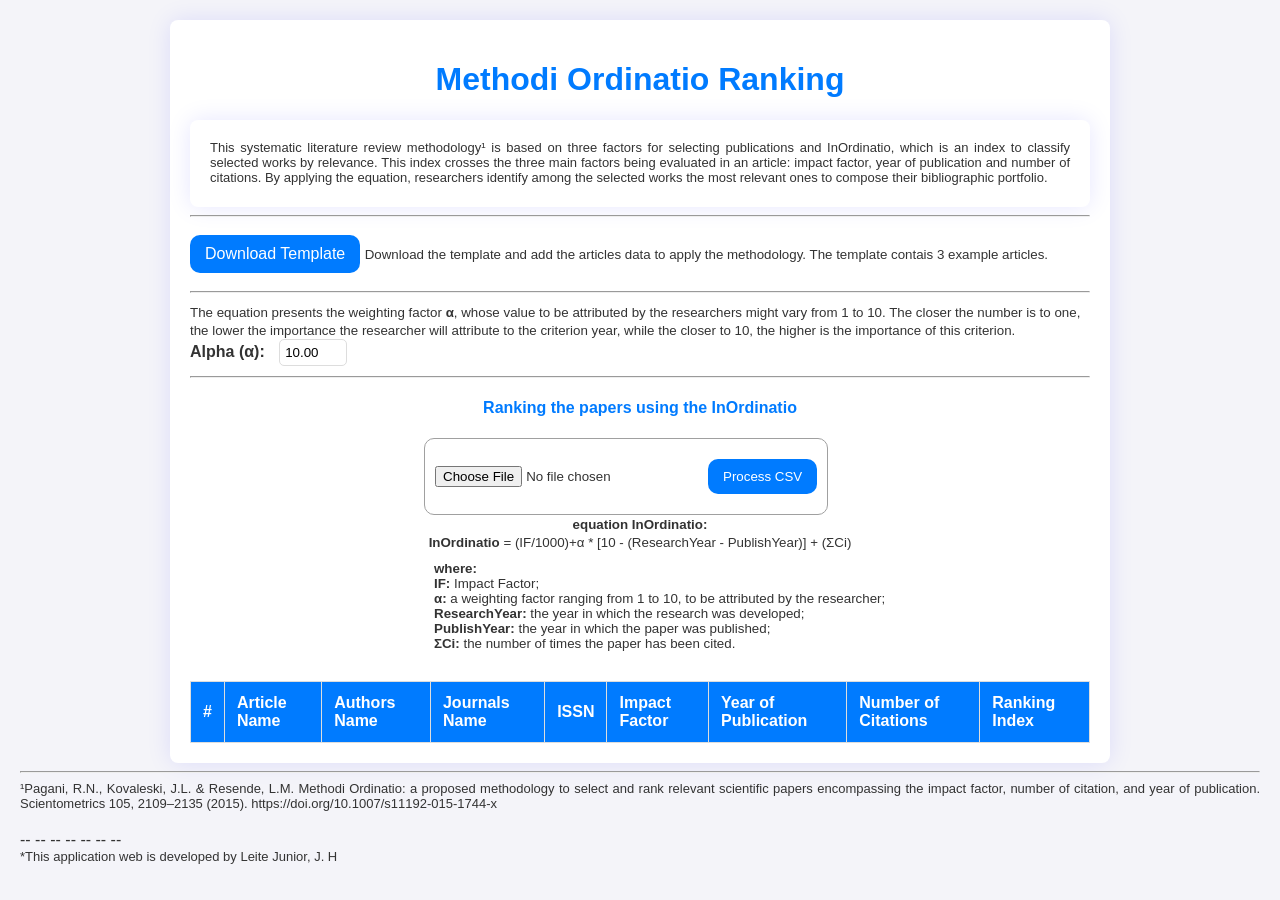
==== index.html @ 90341411 "Update index.html" ====
<!DOCTYPE html>
<html lang="en">
<head>
    <meta charset="UTF-8">
    <meta name="viewport" content="width=device-width, initial-scale=1.0">
    <title>Methodi Ordinatio Ranking</title>
    <link rel="stylesheet" href="styles.css">
</head>
<body>
    <div class="container">
        <h1>Methodi Ordinatio Ranking</h1>

        <div class="container"><p>This systematic literature review methodology¹ is based on three factors for selecting publications and InOrdinatio, 
            which is an index to classify selected works by relevance. This index crosses the three main factors being evaluated in an article: 
            impact factor, year of publication and number of citations. By applying the equation, researchers identify among the selected works 
            the most relevant ones to compose their bibliographic portfolio.</p></div>
            <hr>
        <a href="template.csv" class="download-link" download="template.csv">Download Template</a>
        <span class="small-text">Download the template and add the articles data to apply the methodology. The template contais 3 example articles.</span>
        <hr>
                <div class="input-group">
                    <span class="small-text">The equation presents the weighting factor <strong>α</strong>, whose value to be attributed by the researchers might vary from 1 to 10. The closer the number is to one, the lower the
                        importance the researcher will attribute to the criterion year, while the closer to 10, the higher is the importance of this criterion.</span><br>
                        <label for="alpha"><strong>Alpha (α):</strong> </label>
            <input type="number" id="alpha" value="10.00" min="1" max="10" step="0.5">
                </div>
            <hr>
            <h4>Ranking the papers using the InOrdinatio </h4>
        <div class="input-container">
        <input type="file" id="csvFileInput" accept=".csv" />
        <button onclick="processCSV()">Process CSV</button>
        </div>
        <div class="center-content"><span class="equation"><strong>equation InOrdinatio:</strong><br>
    <b>InOrdinatio</b> = (IF/1000)+α * [10 - (ResearchYear - PublishYear)] + (&#931;Ci)</div>
        <div class="equation-content">
    <b>where:</b><br>
        <b>IF:</b> Impact Factor;<br>
        <b>α:</b> a weighting factor ranging from 1 to 10, to be attributed by the researcher;<br>
        <b>ResearchYear:</b> the year in which the research was developed;<br>
        <b>PublishYear:</b> the year in which the paper was published;<br>
        <b>&#931;Ci:</b> the number of times the paper has been cited.</span></div>

        <table id="resultsTable">
            <thead>
                <tr>
                    <th>#</th>
                    <th>Article Name</th>
                    <th>Authors Name</th>
                    <th>Journals Name</th>
                    <th>ISSN</th>               
                    <th>Impact Factor</th>
                    <th>Year of Publication</th>
                    <th>Number of Citations</th>
                    <th>Ranking Index</th>
                </tr>
            </thead>
            <tbody></tbody>
        </table>
        <a id="downloadResultsLink" class="download-link" style="display:none;" download="results.csv">Download Results</a>
    </div>
    <hr>
    <p>¹Pagani, R.N., Kovaleski, J.L. & Resende, L.M. Methodi Ordinatio: a proposed methodology to select and rank relevant scientific papers encompassing the impact factor, number of citation, and year of publication. Scientometrics 105, 2109–2135 (2015). https://doi.org/10.1007/s11192-015-1744-x </p>
   <br>
    -- -- -- -- -- -- --
    <p>*This application web is developed by Leite Junior, J. H</p>
    <script src="script.js"></script>
</body>
</html>
---- styles.css ----
body {
    font-family: Arial, sans-serif;
    background-color: #f4f4f9;
    color: #333;
    margin: 0;
    padding: 20px;
}
.container {
    max-width: 900px;
    margin: auto;
    background: white;
    padding: 20px;
    border-radius: 8px;
    box-shadow: 0 0 25px rgba(0, 4, 255, 0.1);
}
h1 {
    text-align: center;
    color: #007BFF;
}
h4 {text-align: center;
    color: #007BFF;
}
table {
    width: 100%;
    border-collapse: collapse;
    margin-top: 20px;
}
table, th, td {
    border: 1px solid #ddd;
}
th, td {
    padding: 12px;
    text-align: left;
}
th {
    background-color: #007BFF;
    color: white;
}
tr:nth-child(even) {
    background-color: #f9f9f9;
}
.download-link, button {
    margin: 10px 0;
    display: inline-block;
    padding: 10px 15px;
    background-color: #007BFF;
    color: white;
    text-decoration: none;
    border-radius: 10px;
    border: none;
    cursor: pointer;
    box-align: center;
}
.download-link:hover, button:hover {
    background-color: #0056b3;
}
.input-group {
    margin: 10px 0;
}
.input-group label {
    margin-right: 10px;
}
.input-group input {
    padding: 5px;
    border: 1px solid #ddd;
    border-radius: 5px;
}
.bold {
    font-weight: bold;
}
p {
    text-align: justify;
    font-size: small;
    margin-bottom: 2px;
    margin-top: 0px;
}
.small-text {
    font-size:smaller;
    text-align: justify;
    align-content: center;
    padding-top: 5px;
    margin-right:10px;
}
.input-container {
    margin-left: 26%;
    border: 1px solid #a0a0a0;
    padding: 10px;
    border-radius: 10px; 
    display: inline-flex;
    align-items: center;
    justify-content: center;
}
input[type="file"] {
    margin-right: 20px;
}
.center-content {
    text-align: center;
}
.equation {
    padding-bottom: 1px;
    font-size:smaller;
    text-align: center;
    box-align: center;
    }
.equation-content {
    padding: 10px;
    font-size:smaller;
    margin-left: 26%;
    text-align:left;
}
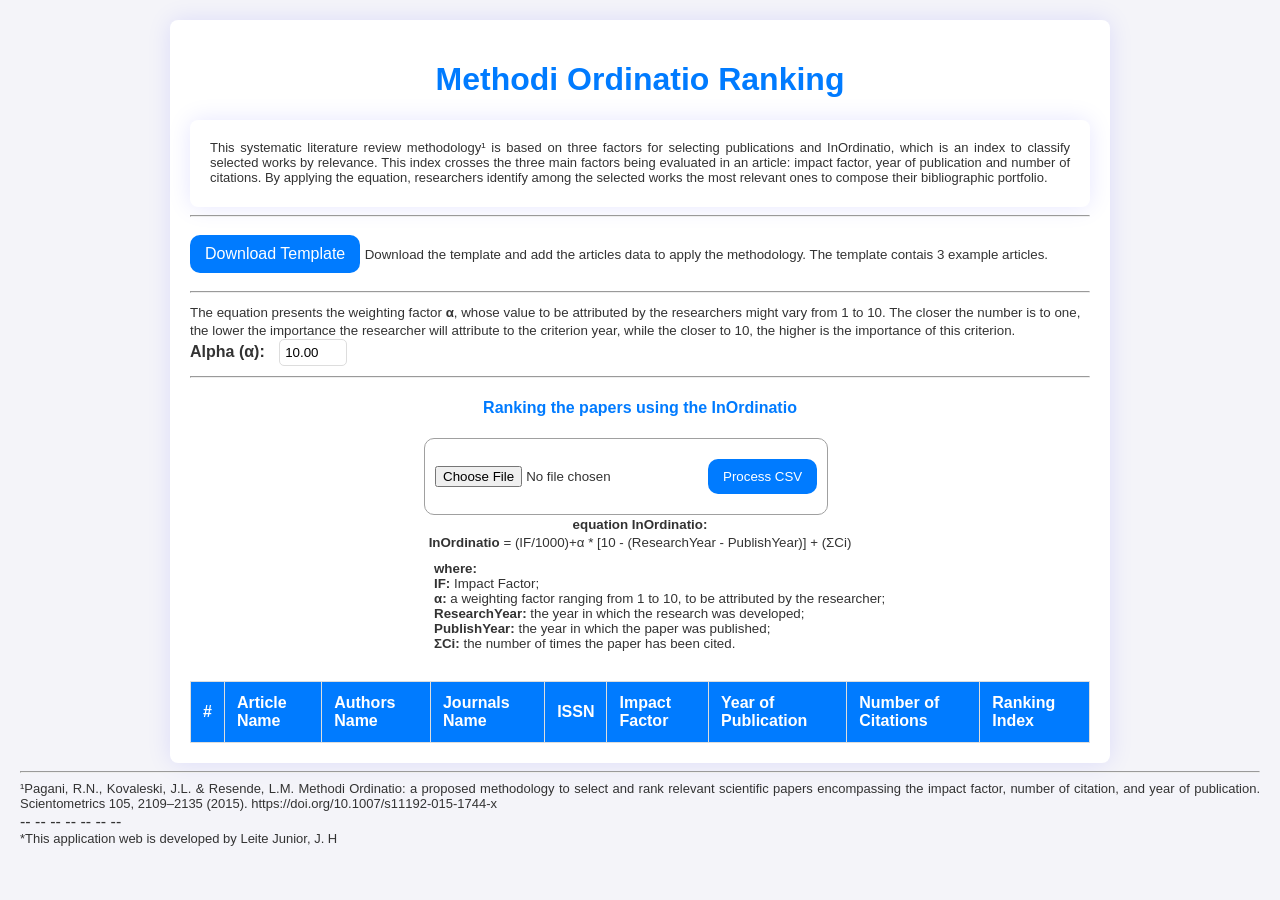
==== commit 61c1b054: "Update index.html" ====
--- a/index.html
+++ b/index.html
@@ -60,7 +60,6 @@
     </div>
     <hr>
     <p>¹Pagani, R.N., Kovaleski, J.L. & Resende, L.M. Methodi Ordinatio: a proposed methodology to select and rank relevant scientific papers encompassing the impact factor, number of citation, and year of publication. Scientometrics 105, 2109–2135 (2015). https://doi.org/10.1007/s11192-015-1744-x </p>
-   <br>
     -- -- -- -- -- -- --
     <p>*This application web is developed by Leite Junior, J. H</p>
     <script src="script.js"></script>
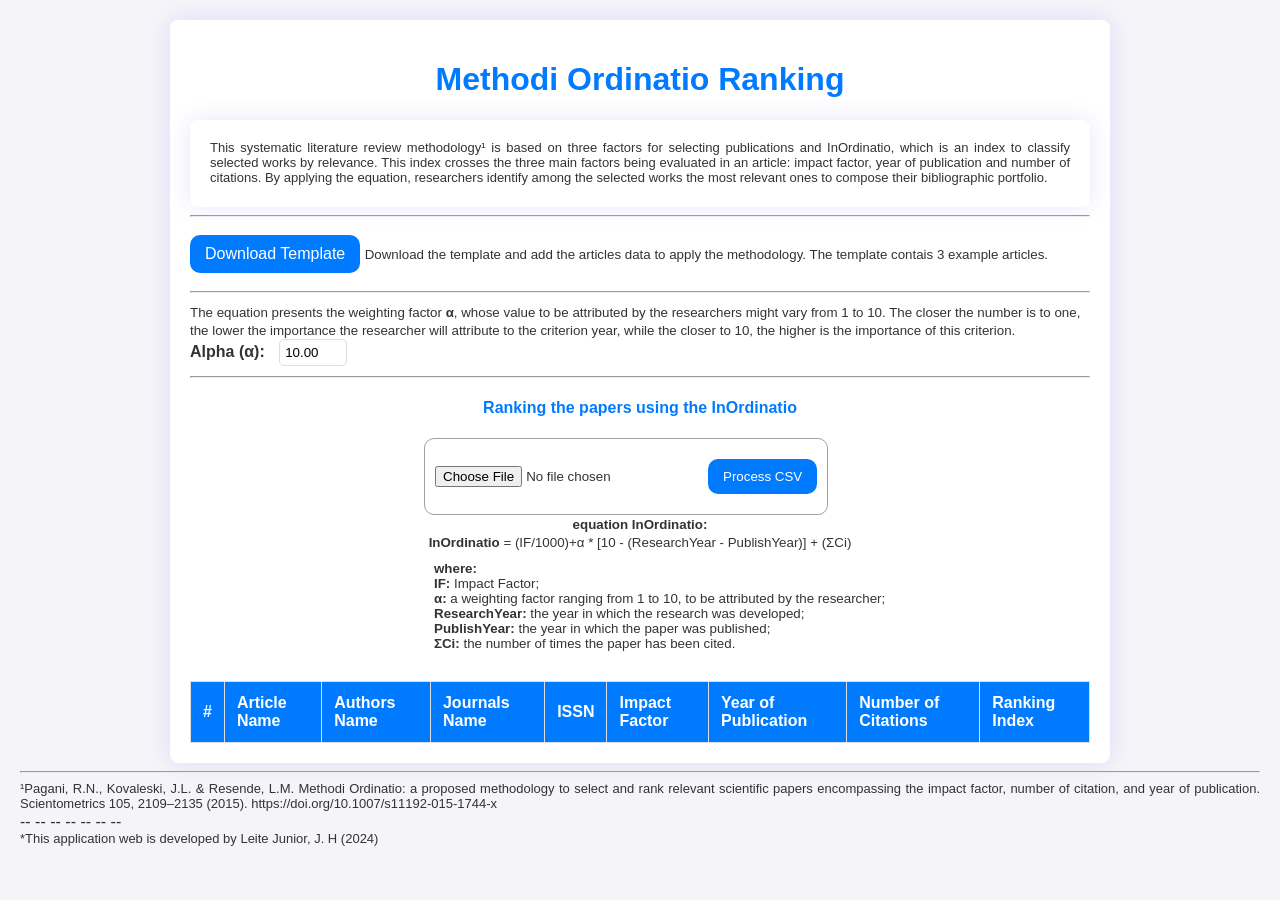
==== commit 041b25b4: "Update index.html" ====
--- a/index.html
+++ b/index.html
@@ -61,7 +61,7 @@
     <hr>
     <p>¹Pagani, R.N., Kovaleski, J.L. & Resende, L.M. Methodi Ordinatio: a proposed methodology to select and rank relevant scientific papers encompassing the impact factor, number of citation, and year of publication. Scientometrics 105, 2109–2135 (2015). https://doi.org/10.1007/s11192-015-1744-x </p>
     -- -- -- -- -- -- --
-    <p>*This application web is developed by Leite Junior, J. H</p>
+    <p>*This application web is developed by Leite Junior, J. H (2024)</p>
     <script src="script.js"></script>
 </body>
 </html>
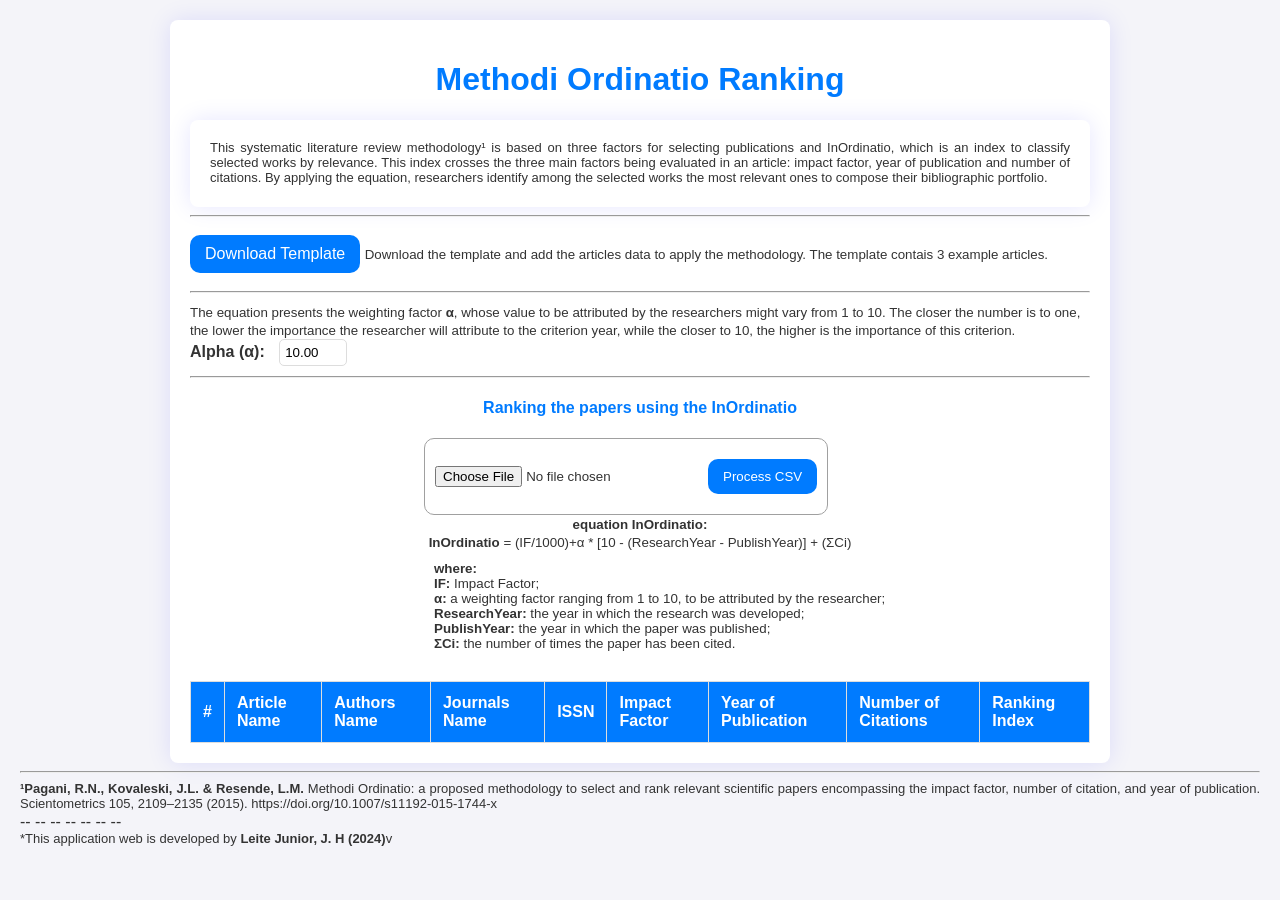
==== commit f2df2cec: "Update index.html" ====
--- a/index.html
+++ b/index.html
@@ -59,9 +59,9 @@
         <a id="downloadResultsLink" class="download-link" style="display:none;" download="results.csv">Download Results</a>
     </div>
     <hr>
-    <p>¹Pagani, R.N., Kovaleski, J.L. & Resende, L.M. Methodi Ordinatio: a proposed methodology to select and rank relevant scientific papers encompassing the impact factor, number of citation, and year of publication. Scientometrics 105, 2109–2135 (2015). https://doi.org/10.1007/s11192-015-1744-x </p>
+    <p><b>¹Pagani, R.N., Kovaleski, J.L. & Resende, L.M.</b> Methodi Ordinatio: a proposed methodology to select and rank relevant scientific papers encompassing the impact factor, number of citation, and year of publication. Scientometrics 105, 2109–2135 (2015). https://doi.org/10.1007/s11192-015-1744-x </p>
     -- -- -- -- -- -- --
-    <p>*This application web is developed by Leite Junior, J. H (2024)</p>
+    <p>*This application web is developed by <b>Leite Junior, J. H (2024)</b>v</p>
     <script src="script.js"></script>
 </body>
 </html>
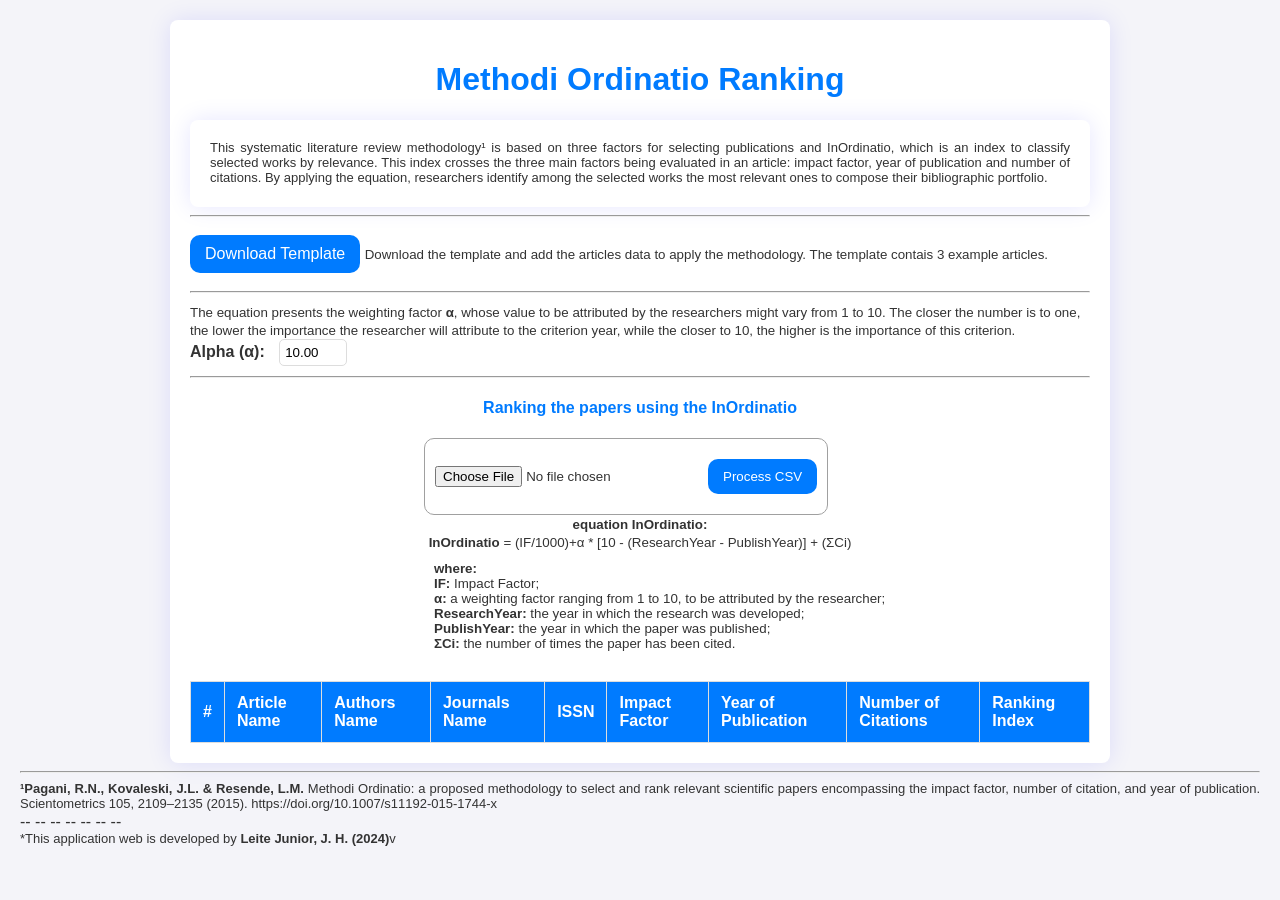
==== commit 570c5efe: "Update index.html" ====
--- a/index.html
+++ b/index.html
@@ -61,7 +61,7 @@
     <hr>
     <p><b>¹Pagani, R.N., Kovaleski, J.L. & Resende, L.M.</b> Methodi Ordinatio: a proposed methodology to select and rank relevant scientific papers encompassing the impact factor, number of citation, and year of publication. Scientometrics 105, 2109–2135 (2015). https://doi.org/10.1007/s11192-015-1744-x </p>
     -- -- -- -- -- -- --
-    <p>*This application web is developed by <b>Leite Junior, J. H (2024)</b>v</p>
+    <p>*This application web is developed by <b>Leite Junior, J. H. (2024)</b>v</p>
     <script src="script.js"></script>
 </body>
 </html>
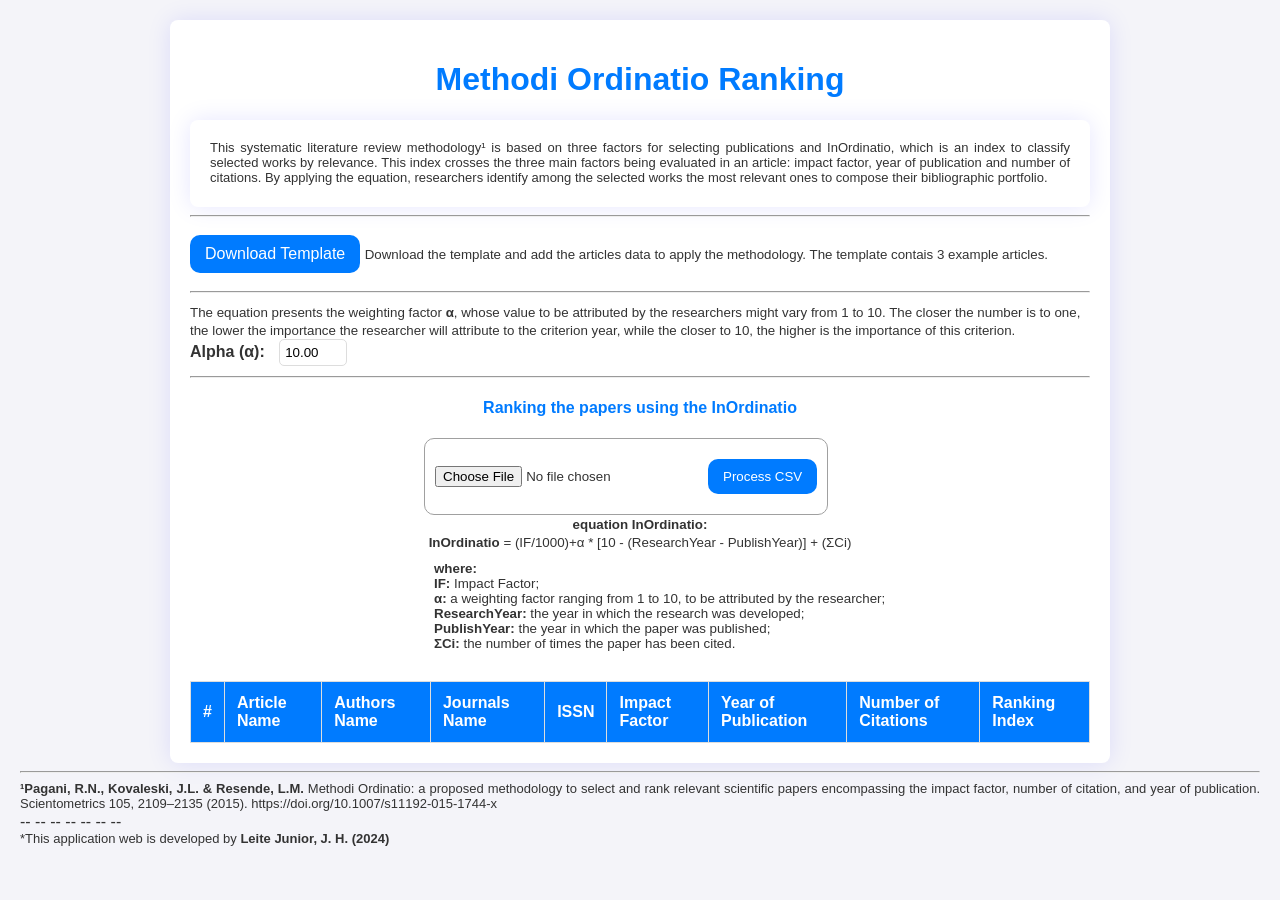
==== commit b085977d: "Update index.html" ====
--- a/index.html
+++ b/index.html
@@ -61,7 +61,7 @@
     <hr>
     <p><b>¹Pagani, R.N., Kovaleski, J.L. & Resende, L.M.</b> Methodi Ordinatio: a proposed methodology to select and rank relevant scientific papers encompassing the impact factor, number of citation, and year of publication. Scientometrics 105, 2109–2135 (2015). https://doi.org/10.1007/s11192-015-1744-x </p>
     -- -- -- -- -- -- --
-    <p>*This application web is developed by <b>Leite Junior, J. H. (2024)</b>v</p>
+    <p>*This application web is developed by <b>Leite Junior, J. H. (2024)</b></p>
     <script src="script.js"></script>
 </body>
 </html>
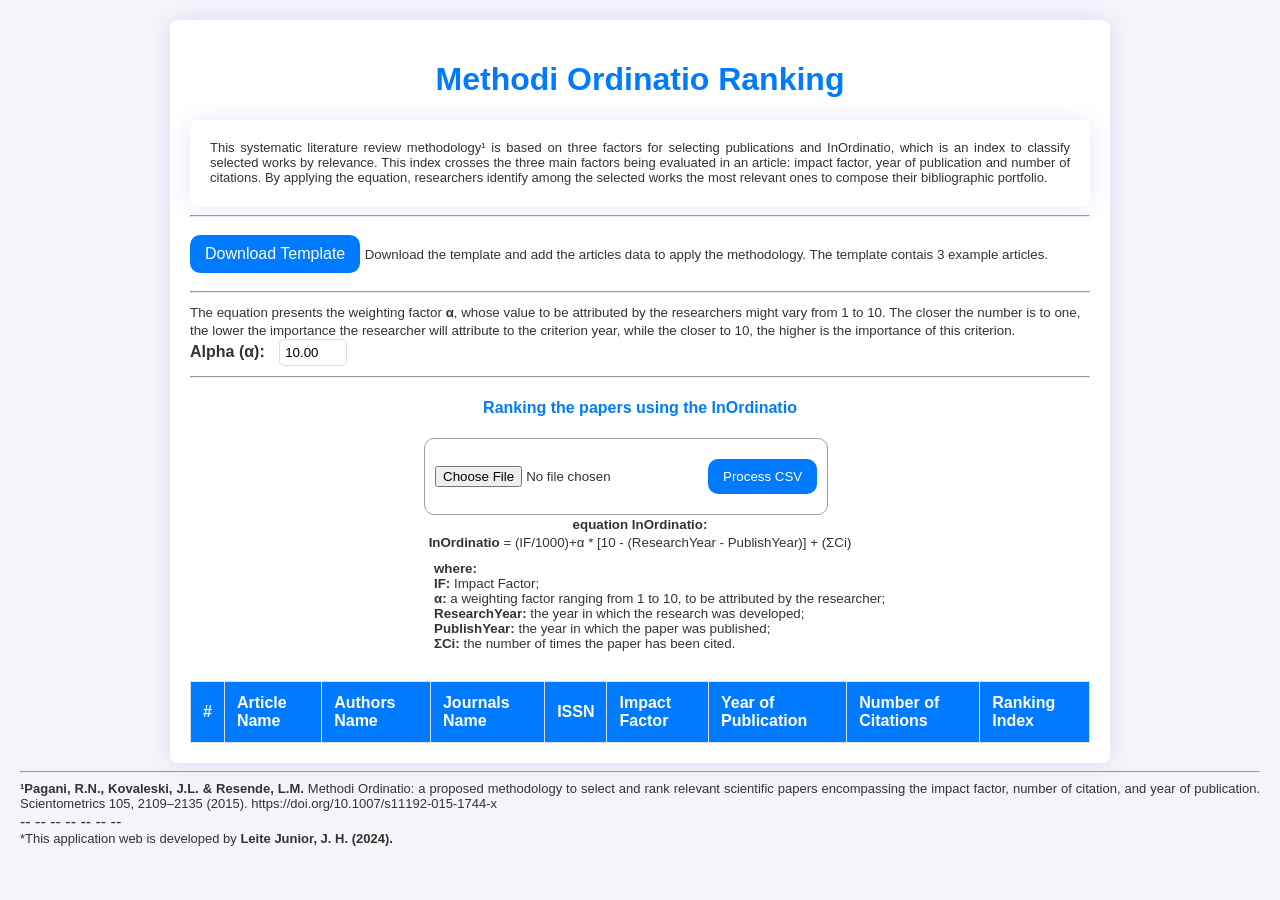
==== commit 1c9bcd57: "Update index.html" ====
--- a/index.html
+++ b/index.html
@@ -61,7 +61,7 @@
     <hr>
     <p><b>¹Pagani, R.N., Kovaleski, J.L. & Resende, L.M.</b> Methodi Ordinatio: a proposed methodology to select and rank relevant scientific papers encompassing the impact factor, number of citation, and year of publication. Scientometrics 105, 2109–2135 (2015). https://doi.org/10.1007/s11192-015-1744-x </p>
     -- -- -- -- -- -- --
-    <p>*This application web is developed by <b>Leite Junior, J. H. (2024)</b></p>
+    <p>*This application web is developed by <b>Leite Junior, J. H. (2024).</b></p>
     <script src="script.js"></script>
 </body>
 </html>
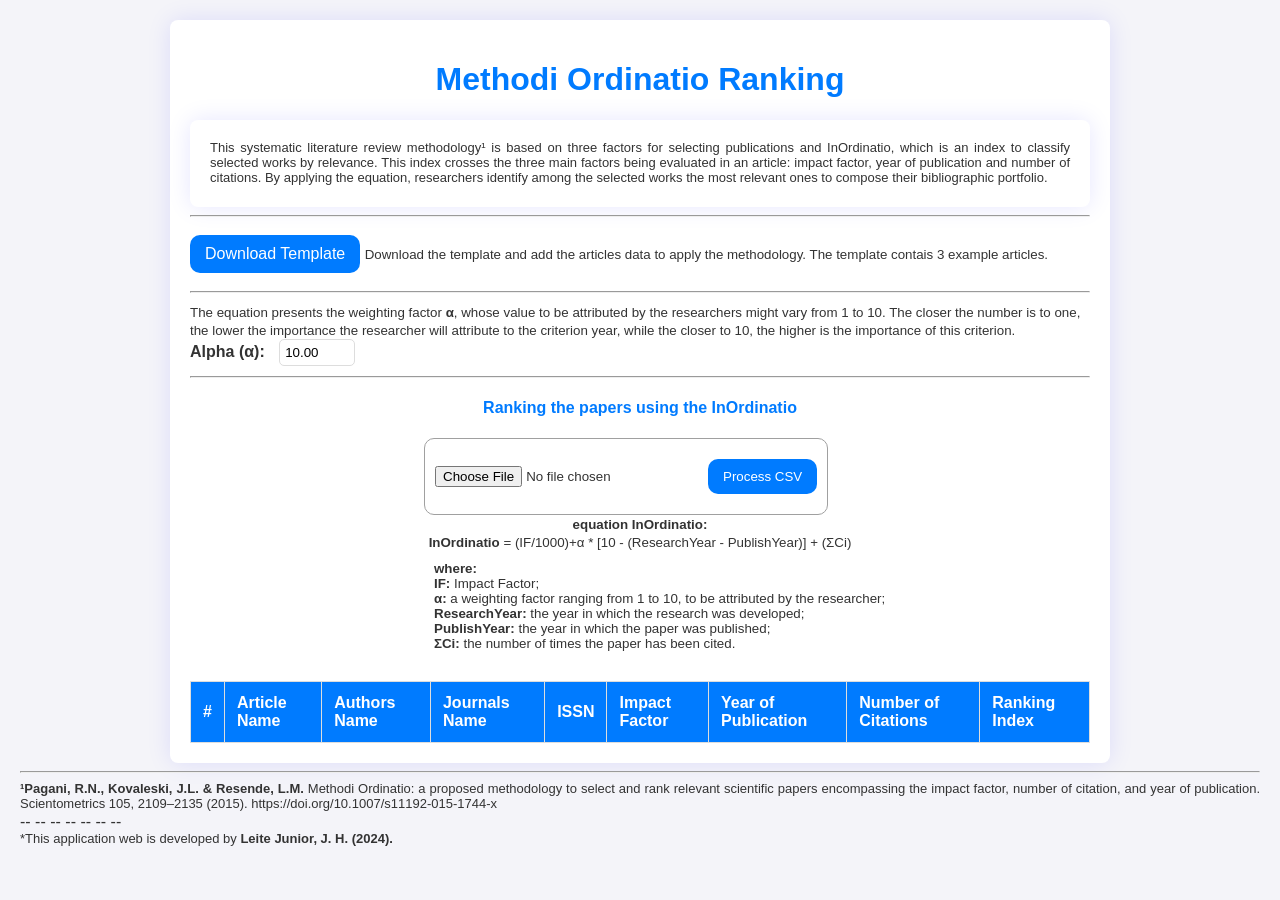
==== commit f7b9fbac: "Update index.html" ====
--- a/index.html
+++ b/index.html
@@ -22,7 +22,7 @@
                     <span class="small-text">The equation presents the weighting factor <strong>α</strong>, whose value to be attributed by the researchers might vary from 1 to 10. The closer the number is to one, the lower the
                         importance the researcher will attribute to the criterion year, while the closer to 10, the higher is the importance of this criterion.</span><br>
                         <label for="alpha"><strong>Alpha (α):</strong> </label>
-            <input type="number" id="alpha" value="10.00" min="1" max="10" step="0.5">
+            <input type="number" id="alpha" value="10.00" min="1" max="10" step="0.25">
                 </div>
             <hr>
             <h4>Ranking the papers using the InOrdinatio </h4>
